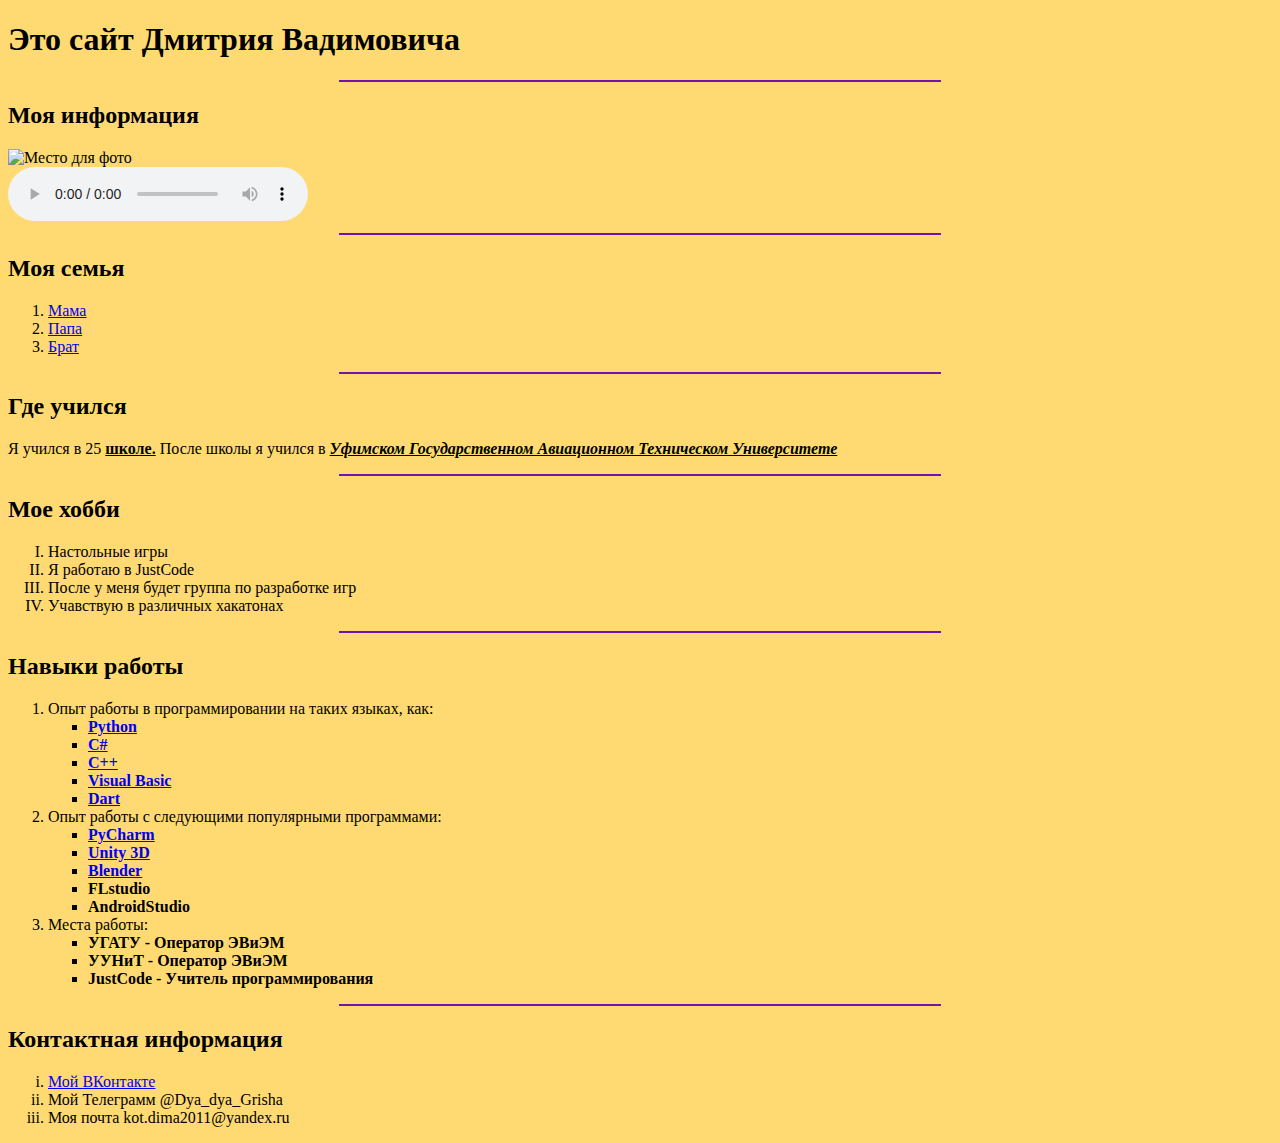
==== index.html @ 8e04cd7d "fixed index" ====
<!DOCTYPE html>
<html>
    <head>
        <meta charset="UTF-8">
        <title>
            Страница о себе
        </title>
    </head>
    <body bgcolor="FFDA73">
        <h1>
            Это сайт Дмитрия Вадимовича
        </h1>
        <hr align="center" color="7312AE" width="600">
        <h2>
            Моя информация
        </h2>

        <img src="Image\Свет.png" alt="Место для фото" width="500"><br>
        <audio controls>
            <source src="Audio\1.mp3">
        </audio>
        <hr align="center" color="7312AE" width="600">
        <h2>
            Моя семья
        </h2>
        <ol>
            <li><a href="Mother.html" target="_blank">Мама</a></li>
            <li><a href="Father.html" target="_blank">Папа</a></li>
            <li><a href="Brother.html" target="_blank">Брат</a></li>
        </ol>
        <hr align="center" color="7312AE" width="600">
        <h2>
            Где учился
        </h2>
        <p>
            Я учился в 25
            <strong><u>школе.</u></strong>
            После школы я учился в
            <u><em><strong>Уфимском Государственном Авиационном Техническом Университете</strong></em></u>
        </p>
        <hr align="center" color="7312AE" width="600">
        <h2>
            Мое хобби
        </h2>
        <ol type="I">
            <li>Настольные игры</li>
            <li>Я работаю в JustCode</li>
            <li>После у меня будет группа по разработке игр</li>
            <li>Учавствую в различных хакатонах</li>
        </ol>
        <hr align="center" color="7312AE" width="600">
        <h2>
            Навыки работы
        </h2>
        <ol>
            <li>
                Опыт работы в программировании на таких языках, как:
                <ul type="square">
                    <li>
                        <strong><a href="https://www.python.org">Python</a></strong>
                    </li>
                    <li>
                        <strong><a href="https://ru.wikipedia.org/wiki/C_Sharp" target="_blank">C#</a></strong>
                    </li>
                    <li>
                        <strong><a href="https://ru.wikipedia.org/wiki/C%2B%2B" target="_blank">C++</a></strong>
                    </li>
                    <li>
                        <strong><a href="https://ru.wikipedia.org/wiki/Visual_Basic" target="_blank">Visual
                            Basic</a></strong>
                    </li>
                    <li>
                        <strong><a href="https://dart.dev" target="_blank">Dart</a> </strong>
                    </li>
                </ul>
            </li>
            <li>Опыт работы с следующими популярными программами:
                <ul type="square">
                    <li>
                        <strong><a href="https://www.jetbrains.com/ru-ru/pycharm/" target="_blank">PyCharm</a></strong>
                    </li>
                    <li>
                        <strong><a href="https://unity.com/ru" target="_blank">Unity 3D</a></strong>
                    </li>
                    <li>
                        <strong><a href="https://www.blender.org" target="_blank">Blender</a></strong>
                    </li>
                    <li>
                        <strong>FLstudio</strong>
                    </li>
                    <li>
                        <strong>AndroidStudio</strong>
                    </li>
                </ul>
            </li>
            <li>Места работы:
                <ul type="square">
                    <li>
                        <strong>УГАТУ - Оператор ЭВиЭМ</strong>
                    </li>
                    <li>
                        <strong>УУНиТ - Оператор ЭВиЭМ</strong>
                    </li>
                    <li>
                        <strong>JustCode - Учитель программирования</strong>
                    </li>
                </ul>
            </li>
        </ol>
        <hr align="center" color="7312AE" width="600">
        <h2>
            Контактная информация
        </h2>
        <ol type="i">
            <li><a href="https://vk.com/netrozmouadress" target="_blank">Мой ВКонтакте </a></li>
            <li>Мой Телеграмм @Dya_dya_Grisha</li>
            <li>Моя почта kot.dima2011@yandex.ru</li>
        </ol>
    </body>
</html>
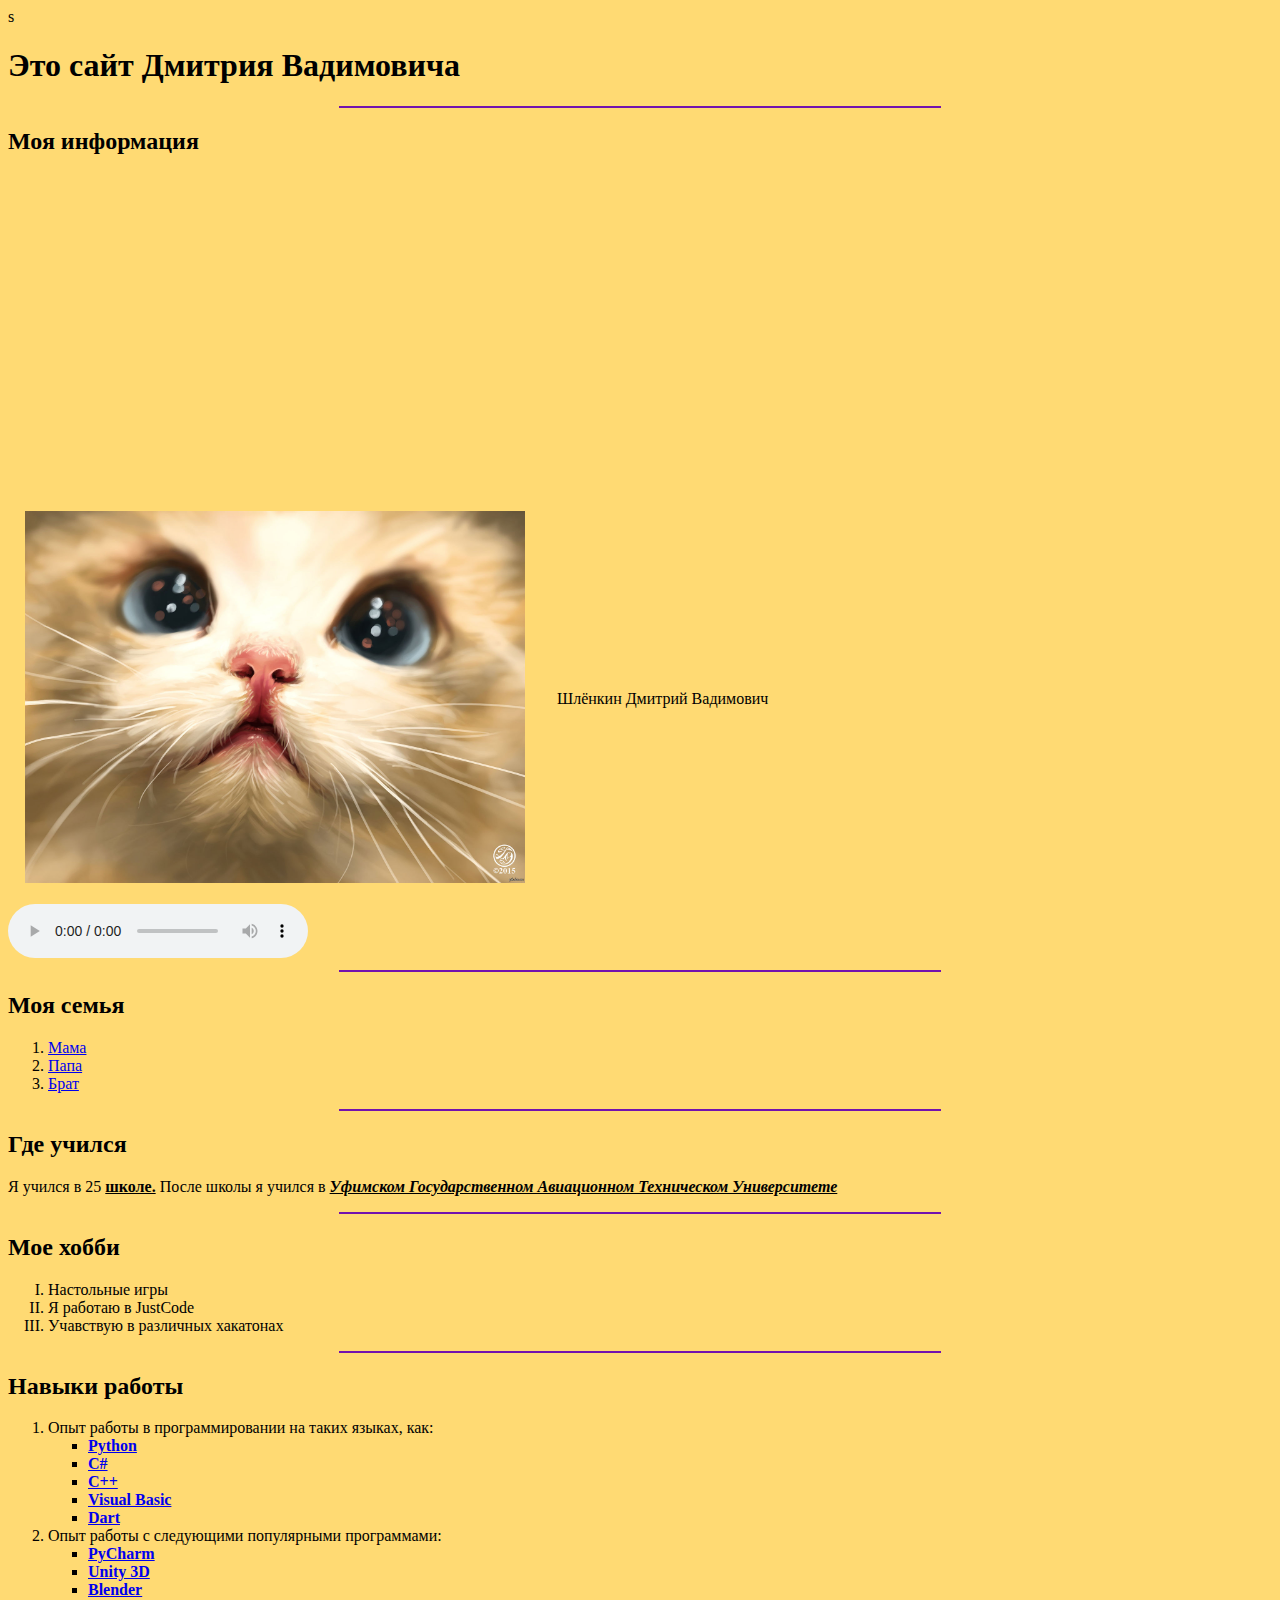
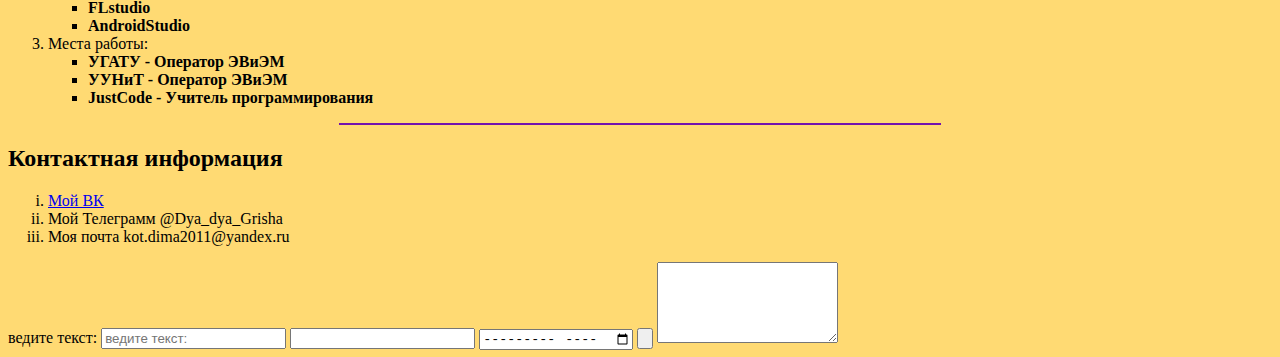
==== commit e429cf62: "Create index.html" ====
--- a/index.html
+++ b/index.html
@@ -1,120 +1,142 @@
 <!DOCTYPE html>
 <html>
-    <head>
-        <meta charset="UTF-8">
-        <title>
-            Страница о себе
-        </title>
-    </head>
-    <body bgcolor="FFDA73">
-        <h1>
-            Это сайт Дмитрия Вадимовича
-        </h1>
-        <hr align="center" color="7312AE" width="600">
-        <h2>
-            Моя информация
-        </h2>
+<head>
+    <meta charset="UTF-8">
+    <title>
+        Страница о себе
+    </title>
+</head>s
+<body bgcolor="FFDA73">
+<h1>
+    Это сайт Дмитрия Вадимовича
+</h1>
+<hr align="center" color="7312AE" width="600">
 
-        <img src="Image\Свет.png" alt="Место для фото" width="500"><br>
-        <audio controls>
-            <source src="Audio\1.mp3">
-        </audio>
-        <hr align="center" color="7312AE" width="600">
-        <h2>
-            Моя семья
-        </h2>
-        <ol>
-            <li><a href="Mother.html" target="_blank">Мама</a></li>
-            <li><a href="Father.html" target="_blank">Папа</a></li>
-            <li><a href="Brother.html" target="_blank">Брат</a></li>
-        </ol>
-        <hr align="center" color="7312AE" width="600">
-        <h2>
-            Где учился
-        </h2>
-        <p>
-            Я учился в 25
-            <strong><u>школе.</u></strong>
-            После школы я учился в
-            <u><em><strong>Уфимском Государственном Авиационном Техническом Университете</strong></em></u>
-        </p>
-        <hr align="center" color="7312AE" width="600">
-        <h2>
-            Мое хобби
-        </h2>
-        <ol type="I">
-            <li>Настольные игры</li>
-            <li>Я работаю в JustCode</li>
-            <li>После у меня будет группа по разработке игр</li>
-            <li>Учавствую в различных хакатонах</li>
-        </ol>
-        <hr align="center" color="7312AE" width="600">
-        <h2>
-            Навыки работы
-        </h2>
-        <ol>
+<h2>
+    Моя информация
+</h2>
+<iframe width="560" height="315" src="https://www.youtube.com/embed/Z_H6drNgBYg" title="YouTube video player"
+        frameborder="0" allow="accelerometer; autoplay; clipboard-write; encrypted-media; gyroscope; picture-in-picture"
+        allowfullscreen></iframe>
+
+<table border="0" cellpadding="15">
+    <tr>
+        <td><img src="Image\Котик.jpeg" alt="Место для фото" width="500"><br></td>
+        <td><p>Шлёнкин Дмитрий Вадимович</p></td>
+        <td></td>
+    </tr>
+</table>
+<audio controls>
+    <source src="Audio\1.mp3">
+</audio>
+<hr align="center" color="7312AE" width="600">
+<h2>
+    Моя семья
+</h2>
+<ol>
+    <li><a href="Mother.html" target="_blank">Мама</a></li>
+    <li><a href="Father.html" target="_blank">Папа</a></li>
+    <li><a href="Brother.html" target="_blank">Брат</a></li>
+</ol>
+<hr align="center" color="7312AE" width="600">
+<h2>
+    Где учился
+</h2>
+<p>
+    Я учился в 25
+    <strong>
+        <u>школе.</u>
+    </strong>
+    После школы я учился в
+    <u>
+        <em>
+            <strong>Уфимском Государственном Авиационном Техническом Университете</strong>
+        </em>
+    </u>
+</p>
+<hr align="center" color="7312AE" width="600">
+<h2>
+    Мое хобби
+</h2>
+<ol type="I">
+    <li>Настольные игры</li>
+    <li>Я работаю в JustCode</li>
+    <li>Учавствую в различных хакатонах</li>
+</ol>
+<hr align="center" color="7312AE" width="600">
+<h2>
+    Навыки работы
+</h2>
+<ol>
+    <li>
+        Опыт работы в программировании на таких языках, как:
+        <ul type="square">
             <li>
-                Опыт работы в программировании на таких языках, как:
-                <ul type="square">
-                    <li>
-                        <strong><a href="https://www.python.org">Python</a></strong>
-                    </li>
-                    <li>
-                        <strong><a href="https://ru.wikipedia.org/wiki/C_Sharp" target="_blank">C#</a></strong>
-                    </li>
-                    <li>
-                        <strong><a href="https://ru.wikipedia.org/wiki/C%2B%2B" target="_blank">C++</a></strong>
-                    </li>
-                    <li>
-                        <strong><a href="https://ru.wikipedia.org/wiki/Visual_Basic" target="_blank">Visual
-                            Basic</a></strong>
-                    </li>
-                    <li>
-                        <strong><a href="https://dart.dev" target="_blank">Dart</a> </strong>
-                    </li>
-                </ul>
+                <strong><a href="https://www.python.org" target="_blank">Python</a></strong>
             </li>
-            <li>Опыт работы с следующими популярными программами:
-                <ul type="square">
-                    <li>
-                        <strong><a href="https://www.jetbrains.com/ru-ru/pycharm/" target="_blank">PyCharm</a></strong>
-                    </li>
-                    <li>
-                        <strong><a href="https://unity.com/ru" target="_blank">Unity 3D</a></strong>
-                    </li>
-                    <li>
-                        <strong><a href="https://www.blender.org" target="_blank">Blender</a></strong>
-                    </li>
-                    <li>
-                        <strong>FLstudio</strong>
-                    </li>
-                    <li>
-                        <strong>AndroidStudio</strong>
-                    </li>
-                </ul>
+            <li>
+                <strong><a href="https://ru.wikipedia.org/wiki/C_Sharp" target="_blank">C#</a></strong>
             </li>
-            <li>Места работы:
-                <ul type="square">
-                    <li>
-                        <strong>УГАТУ - Оператор ЭВиЭМ</strong>
-                    </li>
-                    <li>
-                        <strong>УУНиТ - Оператор ЭВиЭМ</strong>
-                    </li>
-                    <li>
-                        <strong>JustCode - Учитель программирования</strong>
-                    </li>
-                </ul>
+            <li>
+                <strong><a href="https://ru.wikipedia.org/wiki/C%2B%2B" target="_blank">C++</a></strong>
             </li>
-        </ol>
-        <hr align="center" color="7312AE" width="600">
-        <h2>
-            Контактная информация
-        </h2>
-        <ol type="i">
-            <li><a href="https://vk.com/netrozmouadress" target="_blank">Мой ВКонтакте </a></li>
-            <li>Мой Телеграмм @Dya_dya_Grisha</li>
-            <li>Моя почта kot.dima2011@yandex.ru</li>
-        </ol>
-    </body>
+            <li>
+                <strong><a href="https://ru.wikipedia.org/wiki/Visual_Basic" target="_blank">Visual Basic</a></strong>
+            </li>
+            <li>
+                <strong><a href="https://dart.dev" target="_blank">Dart</a> </strong>
+            </li>
+        </ul>
+    </li>
+    <li>Опыт работы с следующими популярными программами:
+        <ul type="square">
+            <li>
+                <strong><a href="https://www.jetbrains.com/ru-ru/pycharm/" target="_blank">PyCharm</a></strong>
+            </li>
+            <li>
+                <strong><a href="https://unity.com/ru" target="_blank">Unity 3D</a></strong>
+            </li>
+            <li>
+                <strong><a href="https://www.blender.org" target="_blank">Blender</a></strong>
+            </li>
+            <li>
+                <strong>FLstudio</strong>
+            </li>
+            <li>
+                <strong>AndroidStudio</strong>
+            </li>
+        </ul>
+    </li>
+    <li>Места работы:
+        <ul type="square">
+            <li>
+                <strong>УГАТУ - Оператор ЭВиЭМ</strong>
+            </li>
+            <li>
+                <strong>УУНиТ - Оператор ЭВиЭМ</strong>
+            </li>
+            <li>
+                <strong>JustCode - Учитель программирования</strong>
+            </li>
+        </ul>
+    </li>
+</ol>
+<hr align="center" color="7312AE" width="600">
+<h2>
+    Контактная информация
+</h2>
+<ol type="i">
+    <li><a href="https://vk.com/netrozmouadress" target="_blank">Мой ВК</a></li>
+    <li>Мой Телеграмм @Dya_dya_Grisha</li>
+    <li>Моя почта kot.dima2011@yandex.ru</li>
+</ol>
+<form>
+    <label for="1">ведите текст:</label>
+    <input type="text" placeholder="ведите текст:" id="1">
+    <input type="email">
+    <input type="month">
+    <input type="button">
+    <textarea rows="5"></textarea>
+</form>
+</body>
 </html>
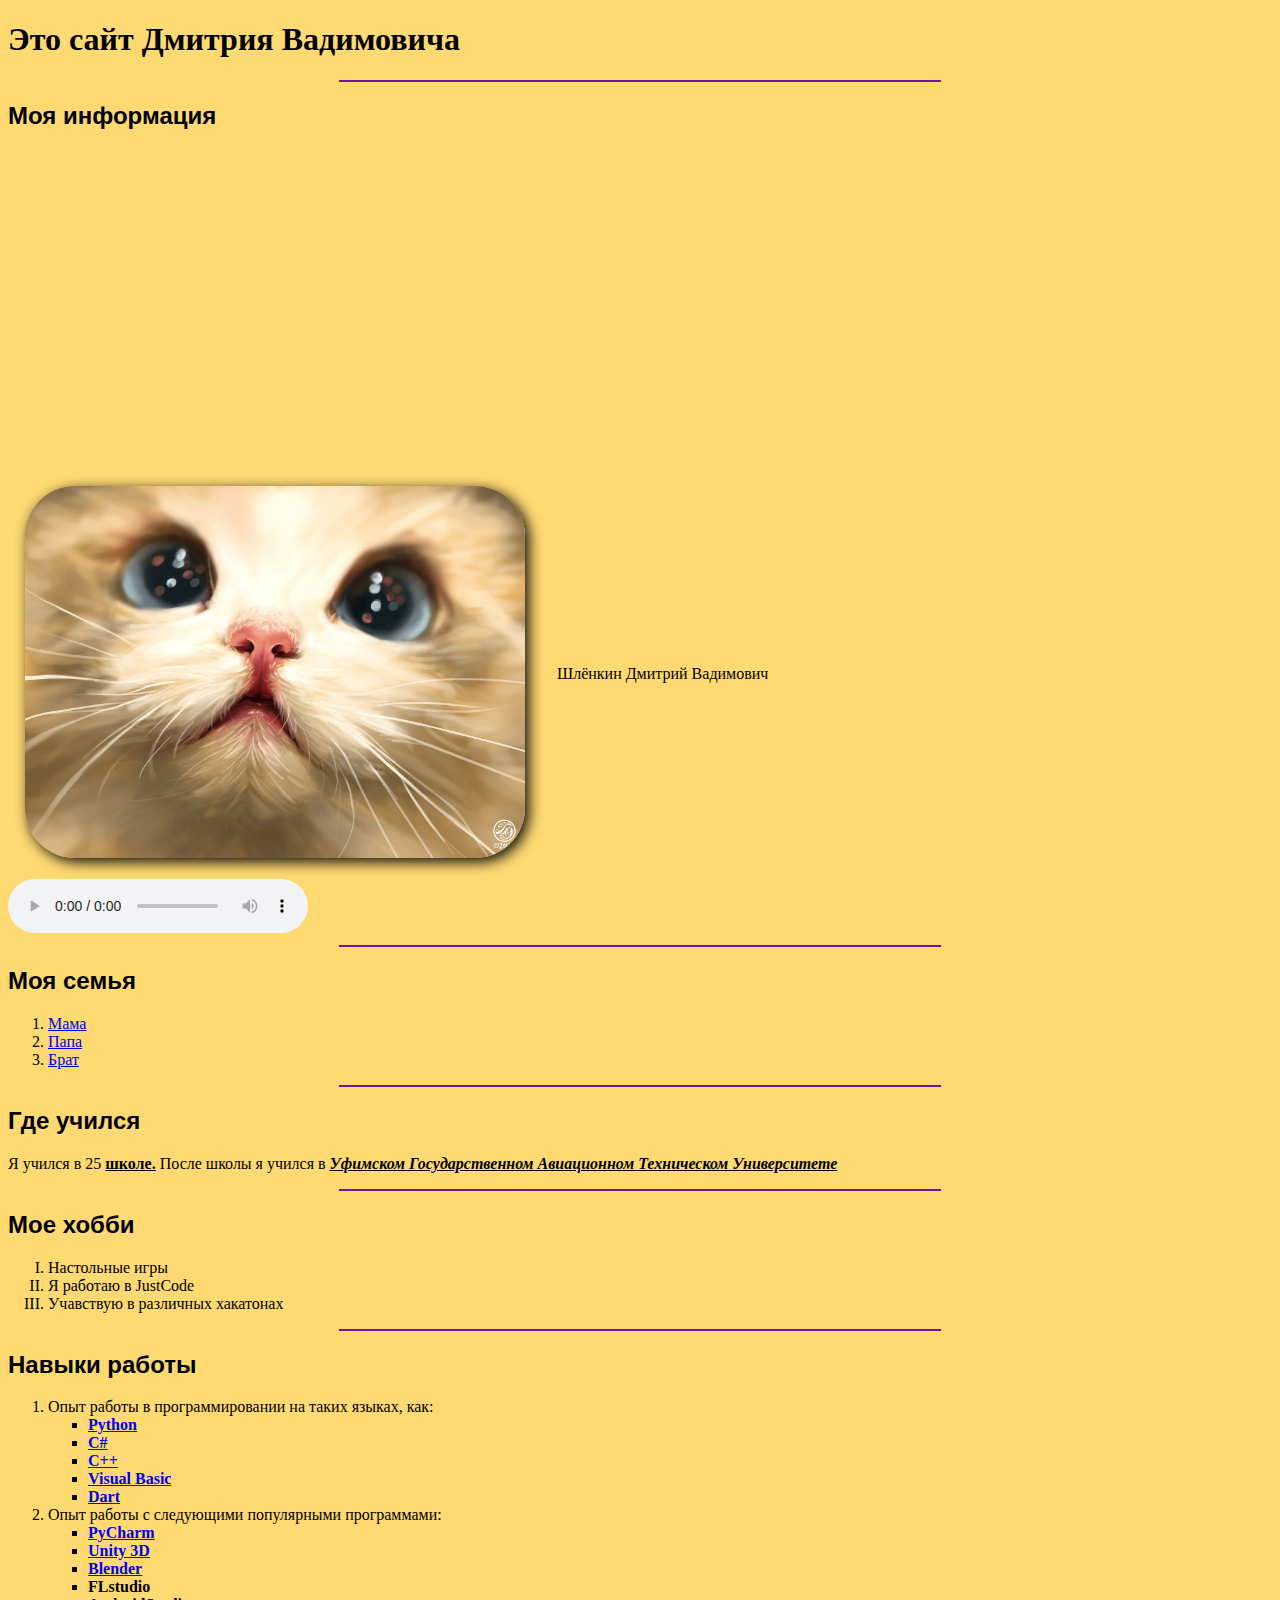
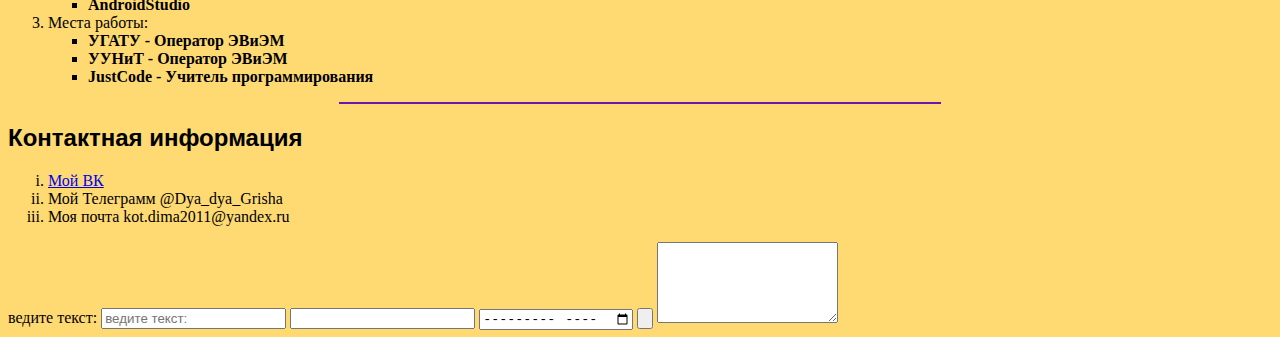
==== commit f9f6ad0c: "styles CSS" ====
--- a/index.html
+++ b/index.html
@@ -1,142 +1,146 @@
 <!DOCTYPE html>
 <html>
-<head>
-    <meta charset="UTF-8">
-    <title>
-        Страница о себе
-    </title>
-</head>s
-<body bgcolor="FFDA73">
-<h1>
-    Это сайт Дмитрия Вадимовича
-</h1>
-<hr align="center" color="7312AE" width="600">
+    <head>
+        <meta charset="UTF-8">
+        <title>
+            Страница о себе
+        </title>
+        <link href="style.css" rel="stylesheet">
+    </head>
 
-<h2>
-    Моя информация
-</h2>
-<iframe width="560" height="315" src="https://www.youtube.com/embed/Z_H6drNgBYg" title="YouTube video player"
-        frameborder="0" allow="accelerometer; autoplay; clipboard-write; encrypted-media; gyroscope; picture-in-picture"
-        allowfullscreen></iframe>
+    <body>
+        <h1>
+            Это сайт Дмитрия Вадимовича
+        </h1>
+        <hr align="center" color="7312AE" width="600">
 
-<table border="0" cellpadding="15">
-    <tr>
-        <td><img src="Image\Котик.jpeg" alt="Место для фото" width="500"><br></td>
-        <td><p>Шлёнкин Дмитрий Вадимович</p></td>
-        <td></td>
-    </tr>
-</table>
-<audio controls>
-    <source src="Audio\1.mp3">
-</audio>
-<hr align="center" color="7312AE" width="600">
-<h2>
-    Моя семья
-</h2>
-<ol>
-    <li><a href="Mother.html" target="_blank">Мама</a></li>
-    <li><a href="Father.html" target="_blank">Папа</a></li>
-    <li><a href="Brother.html" target="_blank">Брат</a></li>
-</ol>
-<hr align="center" color="7312AE" width="600">
-<h2>
-    Где учился
-</h2>
-<p>
-    Я учился в 25
-    <strong>
-        <u>школе.</u>
-    </strong>
-    После школы я учился в
-    <u>
-        <em>
-            <strong>Уфимском Государственном Авиационном Техническом Университете</strong>
-        </em>
-    </u>
-</p>
-<hr align="center" color="7312AE" width="600">
-<h2>
-    Мое хобби
-</h2>
-<ol type="I">
-    <li>Настольные игры</li>
-    <li>Я работаю в JustCode</li>
-    <li>Учавствую в различных хакатонах</li>
-</ol>
-<hr align="center" color="7312AE" width="600">
-<h2>
-    Навыки работы
-</h2>
-<ol>
-    <li>
-        Опыт работы в программировании на таких языках, как:
-        <ul type="square">
+        <h2>
+            Моя информация
+        </h2>
+        <iframe width="560" height="315" src="https://www.youtube.com/embed/Z_H6drNgBYg" title="YouTube video player"
+                frameborder="0"
+                allow="accelerometer; autoplay; clipboard-write; encrypted-media; gyroscope; picture-in-picture"
+                allowfullscreen></iframe>
+
+        <table border="0" cellpadding="15">
+            <tr>
+                <td><img src="Image\Котик.jpeg" alt="Место для фото" class="avatar"><br></td>
+                <td><p>Шлёнкин Дмитрий Вадимович</p></td>
+                <td></td>
+            </tr>
+        </table>
+        <audio controls>
+            <source src="Audio\1.mp3">
+        </audio>
+        <hr align="center" color="7312AE" width="600">
+        <h2>
+            Моя семья
+        </h2>
+        <ol>
+            <li><a href="Mother.html" target="_blank">Мама</a></li>
+            <li><a href="Father.html" target="_blank">Папа</a></li>
+            <li><a href="Brother.html" target="_blank">Брат</a></li>
+        </ol>
+        <hr align="center" color="7312AE" width="600">
+        <h2>
+            Где учился
+        </h2>
+        <p>
+            Я учился в 25
+            <strong>
+                <u>школе.</u>
+            </strong>
+            После школы я учился в
+            <u>
+                <em>
+                    <strong>Уфимском Государственном Авиационном Техническом Университете</strong>
+                </em>
+            </u>
+        </p>
+        <hr align="center" color="7312AE" width="600">
+        <h2>
+            Мое хобби
+        </h2>
+        <ol type="I">
+            <li>Настольные игры</li>
+            <li>Я работаю в JustCode</li>
+            <li>Учавствую в различных хакатонах</li>
+        </ol>
+        <hr align="center" color="7312AE" width="600">
+        <h2>
+            Навыки работы
+        </h2>
+        <ol>
             <li>
-                <strong><a href="https://www.python.org" target="_blank">Python</a></strong>
+                Опыт работы в программировании на таких языках, как:
+                <ul type="square">
+                    <li>
+                        <strong><a href="https://www.python.org" target="_blank">Python</a></strong>
+                    </li>
+                    <li>
+                        <strong><a href="https://ru.wikipedia.org/wiki/C_Sharp" target="_blank">C#</a></strong>
+                    </li>
+                    <li>
+                        <strong><a href="https://ru.wikipedia.org/wiki/C%2B%2B" target="_blank">C++</a></strong>
+                    </li>
+                    <li>
+                        <strong><a href="https://ru.wikipedia.org/wiki/Visual_Basic" target="_blank">Visual
+                            Basic</a></strong>
+                    </li>
+                    <li>
+                        <strong><a href="https://dart.dev" target="_blank">Dart</a> </strong>
+                    </li>
+                </ul>
             </li>
-            <li>
-                <strong><a href="https://ru.wikipedia.org/wiki/C_Sharp" target="_blank">C#</a></strong>
+            <li>Опыт работы с следующими популярными программами:
+                <ul type="square">
+                    <li>
+                        <strong><a href="https://www.jetbrains.com/ru-ru/pycharm/" target="_blank">PyCharm</a></strong>
+                    </li>
+                    <li>
+                        <strong><a href="https://unity.com/ru" target="_blank">Unity 3D</a></strong>
+                    </li>
+                    <li>
+                        <strong><a href="https://www.blender.org" target="_blank">Blender</a></strong>
+                    </li>
+                    <li>
+                        <strong>FLstudio</strong>
+                    </li>
+                    <li>
+                        <strong>AndroidStudio</strong>
+                    </li>
+                </ul>
             </li>
-            <li>
-                <strong><a href="https://ru.wikipedia.org/wiki/C%2B%2B" target="_blank">C++</a></strong>
+            <li>Места работы:
+                <ul type="square">
+                    <li>
+                        <strong>УГАТУ - Оператор ЭВиЭМ</strong>
+                    </li>
+                    <li>
+                        <strong>УУНиТ - Оператор ЭВиЭМ</strong>
+                    </li>
+                    <li>
+                        <strong>JustCode - Учитель программирования</strong>
+                    </li>
+                </ul>
             </li>
-            <li>
-                <strong><a href="https://ru.wikipedia.org/wiki/Visual_Basic" target="_blank">Visual Basic</a></strong>
-            </li>
-            <li>
-                <strong><a href="https://dart.dev" target="_blank">Dart</a> </strong>
-            </li>
-        </ul>
-    </li>
-    <li>Опыт работы с следующими популярными программами:
-        <ul type="square">
-            <li>
-                <strong><a href="https://www.jetbrains.com/ru-ru/pycharm/" target="_blank">PyCharm</a></strong>
-            </li>
-            <li>
-                <strong><a href="https://unity.com/ru" target="_blank">Unity 3D</a></strong>
-            </li>
-            <li>
-                <strong><a href="https://www.blender.org" target="_blank">Blender</a></strong>
-            </li>
-            <li>
-                <strong>FLstudio</strong>
-            </li>
-            <li>
-                <strong>AndroidStudio</strong>
-            </li>
-        </ul>
-    </li>
-    <li>Места работы:
-        <ul type="square">
-            <li>
-                <strong>УГАТУ - Оператор ЭВиЭМ</strong>
-            </li>
-            <li>
-                <strong>УУНиТ - Оператор ЭВиЭМ</strong>
-            </li>
-            <li>
-                <strong>JustCode - Учитель программирования</strong>
-            </li>
-        </ul>
-    </li>
-</ol>
-<hr align="center" color="7312AE" width="600">
-<h2>
-    Контактная информация
-</h2>
-<ol type="i">
-    <li><a href="https://vk.com/netrozmouadress" target="_blank">Мой ВК</a></li>
-    <li>Мой Телеграмм @Dya_dya_Grisha</li>
-    <li>Моя почта kot.dima2011@yandex.ru</li>
-</ol>
-<form>
-    <label for="1">ведите текст:</label>
-    <input type="text" placeholder="ведите текст:" id="1">
-    <input type="email">
-    <input type="month">
-    <input type="button">
-    <textarea rows="5"></textarea>
-</form>
-</body>
+        </ol>
+        <hr align="center" color="7312AE" width="600">
+        <h2>
+            Контактная информация
+        </h2>
+        <ol type="i">
+            <li><a href="https://vk.com/netrozmouadress" target="_blank">Мой ВК</a></li>
+            <li>Мой Телеграмм @Dya_dya_Grisha</li>
+            <li>Моя почта kot.dima2011@yandex.ru</li>
+        </ol>
+        <form>
+            <label for="1">ведите текст:</label>
+            <input type="text" placeholder="ведите текст:" id="1">
+            <input type="email">
+            <input type="month">
+            <input type="button">
+            <textarea rows="5"></textarea>
+        </form>
+    </body>
 </html>
--- a/style.css
+++ b/style.css
@@ -0,0 +1,16 @@
+body{
+    background-color: #FFDA73;
+    font-size: 16px;
+
+    
+}
+
+h2{
+    font-family:Impact, Haettenschweiler, 'Arial Narrow Bold', sans-serif;
+}
+
+.avatar{
+    width: 500px;
+    border-radius: 50px;
+    box-shadow: 4px 4px 14px rgba(10, 10, 10, 25);
+}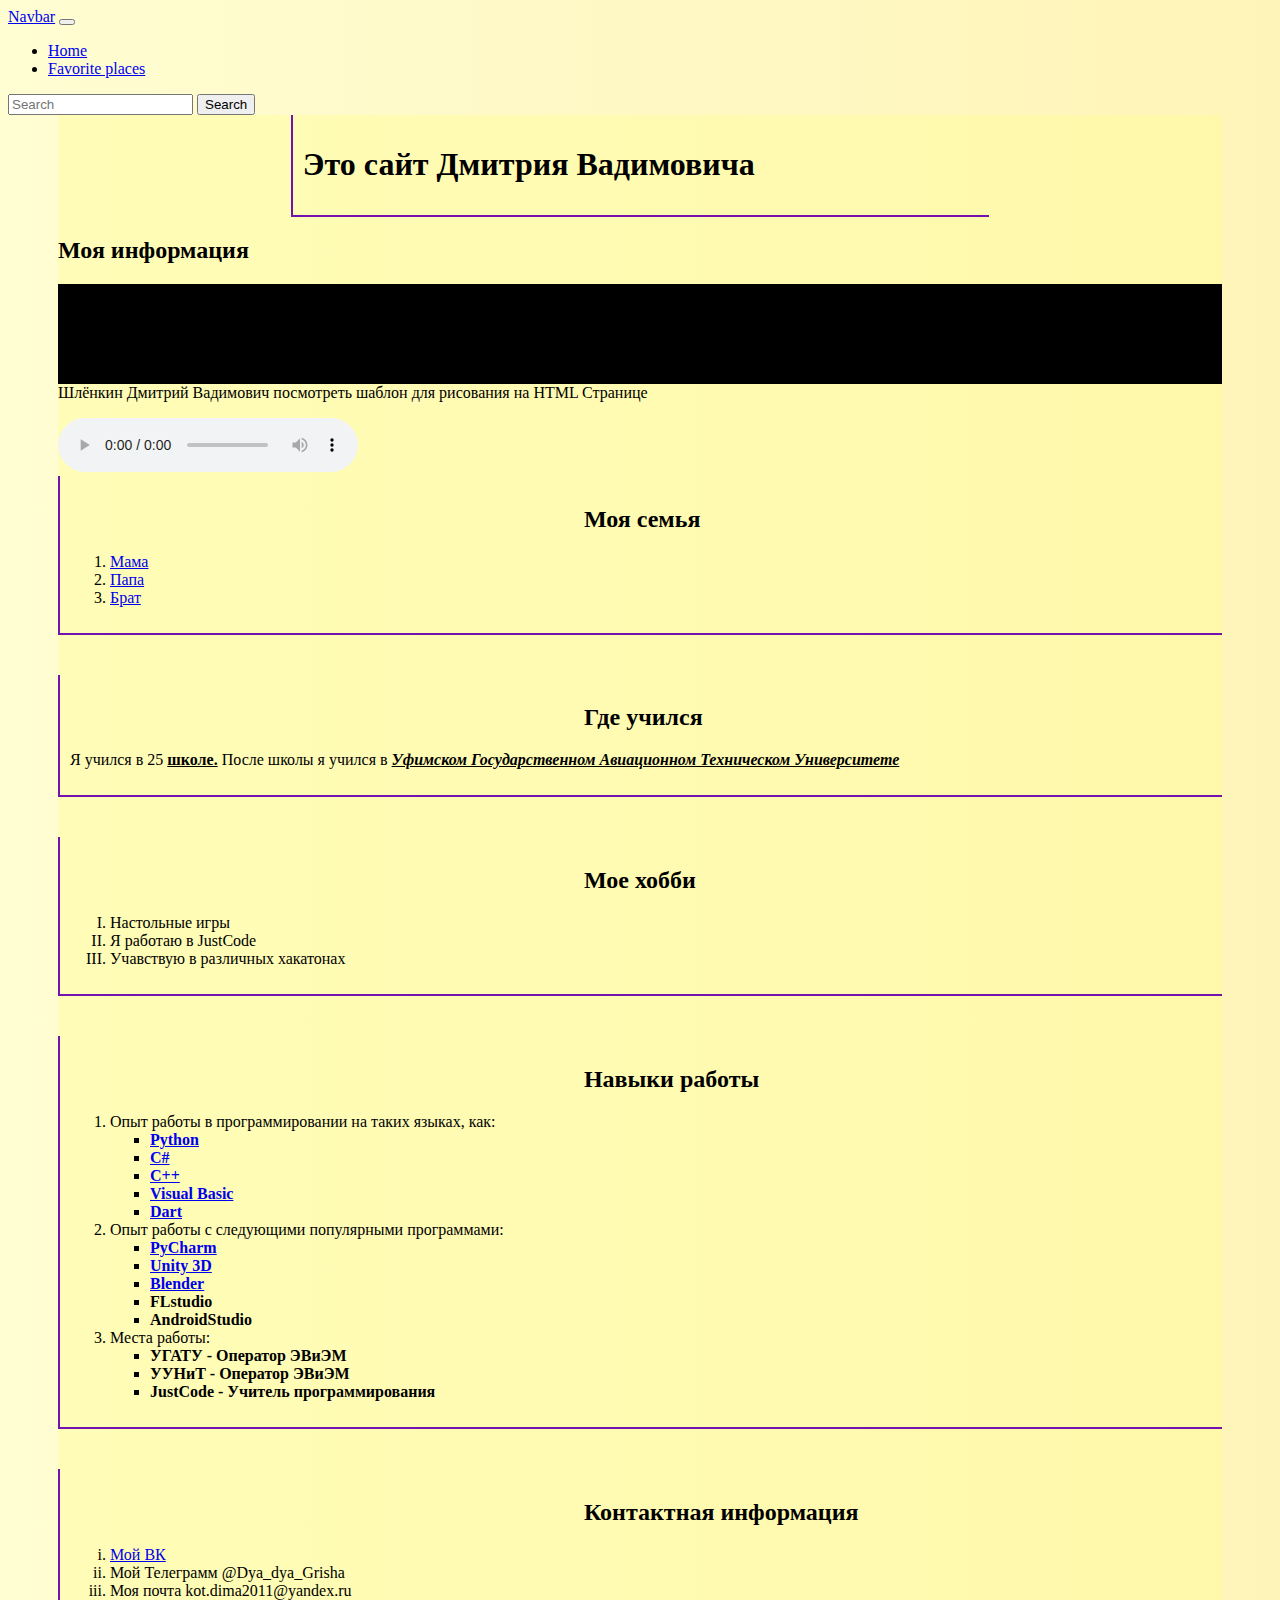
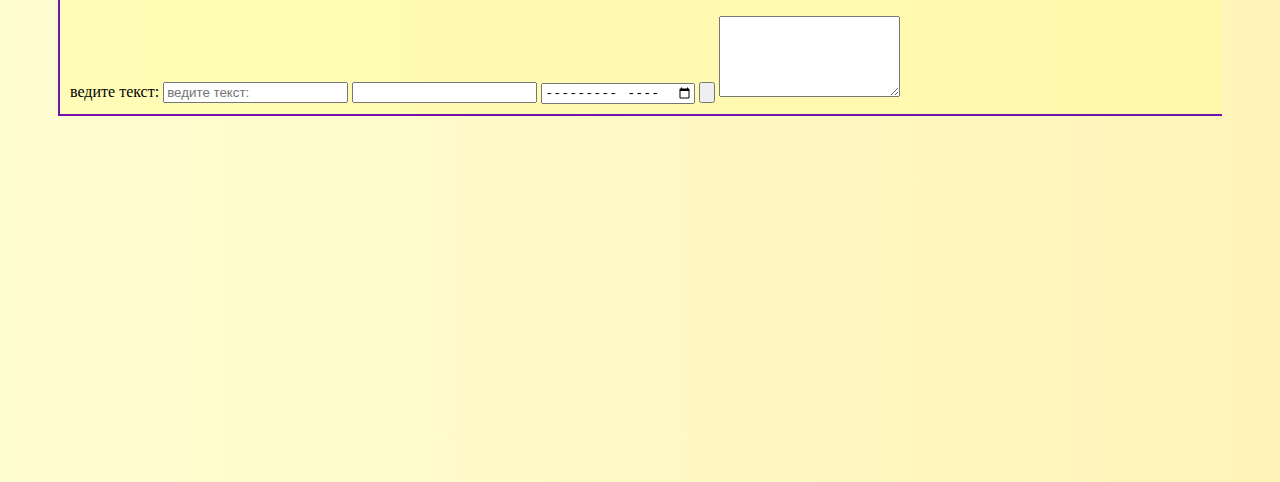
==== commit 5dfdf58d: "2" ====
--- a/index.html
+++ b/index.html
@@ -1,146 +1,240 @@
 <!DOCTYPE html>
 <html>
-    <head>
-        <meta charset="UTF-8">
-        <title>
-            Страница о себе
-        </title>
-        <link href="style.css" rel="stylesheet">
-    </head>
-
-    <body>
-        <h1>
-            Это сайт Дмитрия Вадимовича
-        </h1>
-        <hr align="center" color="7312AE" width="600">
-
-        <h2>
-            Моя информация
-        </h2>
-        <iframe width="560" height="315" src="https://www.youtube.com/embed/Z_H6drNgBYg" title="YouTube video player"
-                frameborder="0"
-                allow="accelerometer; autoplay; clipboard-write; encrypted-media; gyroscope; picture-in-picture"
-                allowfullscreen></iframe>
-
-        <table border="0" cellpadding="15">
-            <tr>
-                <td><img src="Image\Котик.jpeg" alt="Место для фото" class="avatar"><br></td>
-                <td><p>Шлёнкин Дмитрий Вадимович</p></td>
-                <td></td>
-            </tr>
-        </table>
-        <audio controls>
-            <source src="Audio\1.mp3">
-        </audio>
-        <hr align="center" color="7312AE" width="600">
-        <h2>
-            Моя семья
-        </h2>
+  <head>
+    <meta charset="UTF-8" />
+    <title>Страница о себе</title>
+    <link href="style.css" rel="stylesheet" />
+    <link
+      href="https://cdn.jsdelivr.net/npm/bootstrap@5.3.0-alpha1/dist/css/bootstrap.min.css"
+      rel="stylesheet"
+      integrity="sha384-GLhlTQ8iRABdZLl6O3oVMWSktQOp6b7In1Zl3/Jr59b6EGGoI1aFkw7cmDA6j6gD"
+      crossorigin="anonymous"
+    />
+    <script
+      src="https://cdn.jsdelivr.net/npm/bootstrap@5.3.0-alpha1/dist/js/bootstrap.bundle.min.js"
+      integrity="sha384-w76AqPfDkMBDXo30jS1Sgez6pr3x5MlQ1ZAGC+nuZB+EYdgRZgiwxhTBTkF7CXvN"
+      crossorigin="anonymous"
+    ></script>
+  </head>
+
+  <body>
+    <nav class="navbar navbar-expand-lg bg-body-tertiary">
+      <div class="container-fluid">
+        <a class="navbar-brand" href="/">Navbar</a>
+        <button
+          class="navbar-toggler"
+          type="button"
+          data-bs-toggle="collapse"
+          data-bs-target="#navbarSupportedContent"
+          aria-controls="navbarSupportedContent"
+          aria-expanded="false"
+          aria-label="Toggle navigation"
+        >
+          <span class="navbar-toggler-icon"></span>
+        </button>
+        <div class="collapse navbar-collapse" id="navbarSupportedContent">
+          <ul class="navbar-nav me-auto mb-2 mb-lg-0">
+            <li class="nav-item">
+              <a class="nav-link active" aria-current="page" href="/">Home</a>
+            </li>
+            <li class="nav-item">
+              <a class="nav-link" href="#">Favorite places</a>
+            </li>
+          </ul>
+          <form class="d-flex" role="search">
+            <input
+              class="form-control me-2"
+              type="search"
+              placeholder="Search"
+              aria-label="Search"
+            />
+            <button class="btn btn-outline-success" type="submit">
+              Search
+            </button>
+          </form>
+        </div>
+      </div>
+    </nav>
+    <div class="container">
+      <div class="angle_header">
+        <h1>Это сайт Дмитрия Вадимовича</h1>
+      </div>
+      <h2>Моя информация</h2>
+      <div class="list">
+        <div></div>
+        <div></div>
+        <div></div>
+        <div></div>
+      </div>
+      <p>
+        Шлёнкин Дмитрий Вадимович посмотреть шаблон для рисования на HTML
+        Странице
+      </p>
+
+      <audio controls>
+        <source src="Audio\1.mp3" />
+      </audio>
+
+      <div class="angle">
+        <h2>Моя семья</h2>
         <ol>
-            <li><a href="Mother.html" target="_blank">Мама</a></li>
-            <li><a href="Father.html" target="_blank">Папа</a></li>
-            <li><a href="Brother.html" target="_blank">Брат</a></li>
-        </ol>
-        <hr align="center" color="7312AE" width="600">
-        <h2>
-            Где учился
-        </h2>
+          <li><a href="Mother.html" target="_blank">Мама</a></li>
+          <li><a href="Father.html" target="_blank">Папа</a></li>
+          <li><a href="Brother.html" target="_blank">Брат</a></li>
+        </ol>
+      </div>
+
+      <div class="angle">
+        <h2>Где учился</h2>
         <p>
-            Я учился в 25
-            <strong>
-                <u>школе.</u>
-            </strong>
-            После школы я учился в
-            <u>
-                <em>
-                    <strong>Уфимском Государственном Авиационном Техническом Университете</strong>
-                </em>
-            </u>
+          Я учился в 25
+          <strong>
+            <u>школе.</u>
+          </strong>
+          После школы я учился в
+          <u>
+            <em>
+              <strong
+                >Уфимском Государственном Авиационном Техническом
+                Университете</strong
+              >
+            </em>
+          </u>
         </p>
-        <hr align="center" color="7312AE" width="600">
-        <h2>
-            Мое хобби
-        </h2>
+      </div>
+      <div class="angle">
+        <h2>Мое хобби</h2>
         <ol type="I">
-            <li>Настольные игры</li>
-            <li>Я работаю в JustCode</li>
-            <li>Учавствую в различных хакатонах</li>
-        </ol>
-        <hr align="center" color="7312AE" width="600">
-        <h2>
-            Навыки работы
-        </h2>
+          <li>Настольные игры</li>
+          <li>Я работаю в JustCode</li>
+          <li>Учавствую в различных хакатонах</li>
+        </ol>
+      </div>
+
+      <div class="angle">
+        <h2>Навыки работы</h2>
         <ol>
-            <li>
-                Опыт работы в программировании на таких языках, как:
-                <ul type="square">
-                    <li>
-                        <strong><a href="https://www.python.org" target="_blank">Python</a></strong>
-                    </li>
-                    <li>
-                        <strong><a href="https://ru.wikipedia.org/wiki/C_Sharp" target="_blank">C#</a></strong>
-                    </li>
-                    <li>
-                        <strong><a href="https://ru.wikipedia.org/wiki/C%2B%2B" target="_blank">C++</a></strong>
-                    </li>
-                    <li>
-                        <strong><a href="https://ru.wikipedia.org/wiki/Visual_Basic" target="_blank">Visual
-                            Basic</a></strong>
-                    </li>
-                    <li>
-                        <strong><a href="https://dart.dev" target="_blank">Dart</a> </strong>
-                    </li>
-                </ul>
-            </li>
-            <li>Опыт работы с следующими популярными программами:
-                <ul type="square">
-                    <li>
-                        <strong><a href="https://www.jetbrains.com/ru-ru/pycharm/" target="_blank">PyCharm</a></strong>
-                    </li>
-                    <li>
-                        <strong><a href="https://unity.com/ru" target="_blank">Unity 3D</a></strong>
-                    </li>
-                    <li>
-                        <strong><a href="https://www.blender.org" target="_blank">Blender</a></strong>
-                    </li>
-                    <li>
-                        <strong>FLstudio</strong>
-                    </li>
-                    <li>
-                        <strong>AndroidStudio</strong>
-                    </li>
-                </ul>
-            </li>
-            <li>Места работы:
-                <ul type="square">
-                    <li>
-                        <strong>УГАТУ - Оператор ЭВиЭМ</strong>
-                    </li>
-                    <li>
-                        <strong>УУНиТ - Оператор ЭВиЭМ</strong>
-                    </li>
-                    <li>
-                        <strong>JustCode - Учитель программирования</strong>
-                    </li>
-                </ul>
-            </li>
-        </ol>
-        <hr align="center" color="7312AE" width="600">
-        <h2>
-            Контактная информация
-        </h2>
+          <li>
+            Опыт работы в программировании на таких языках, как:
+            <ul type="square">
+              <li>
+                <strong
+                  ><a href="https://www.python.org" target="_blank"
+                    >Python</a
+                  ></strong
+                >
+              </li>
+              <li>
+                <strong
+                  ><a
+                    href="https://ru.wikipedia.org/wiki/C_Sharp"
+                    target="_blank"
+                    >C#</a
+                  ></strong
+                >
+              </li>
+              <li>
+                <strong
+                  ><a
+                    href="https://ru.wikipedia.org/wiki/C%2B%2B"
+                    target="_blank"
+                    >C++</a
+                  ></strong
+                >
+              </li>
+              <li>
+                <strong
+                  ><a
+                    href="https://ru.wikipedia.org/wiki/Visual_Basic"
+                    target="_blank"
+                    >Visual Basic</a
+                  ></strong
+                >
+              </li>
+              <li>
+                <strong
+                  ><a href="https://dart.dev" target="_blank">Dart</a>
+                </strong>
+              </li>
+            </ul>
+          </li>
+          <li>
+            Опыт работы с следующими популярными программами:
+            <ul type="square">
+              <li>
+                <strong
+                  ><a
+                    href="https://www.jetbrains.com/ru-ru/pycharm/"
+                    target="_blank"
+                    >PyCharm</a
+                  ></strong
+                >
+              </li>
+              <li>
+                <strong
+                  ><a href="https://unity.com/ru" target="_blank"
+                    >Unity 3D</a
+                  ></strong
+                >
+              </li>
+              <li>
+                <strong
+                  ><a href="https://www.blender.org" target="_blank"
+                    >Blender</a
+                  ></strong
+                >
+              </li>
+              <li>
+                <strong>FLstudio</strong>
+              </li>
+              <li>
+                <strong>AndroidStudio</strong>
+              </li>
+            </ul>
+          </li>
+          <li>
+            Места работы:
+            <ul type="square">
+              <li>
+                <strong>УГАТУ - Оператор ЭВиЭМ</strong>
+              </li>
+              <li>
+                <strong>УУНиТ - Оператор ЭВиЭМ</strong>
+              </li>
+              <li>
+                <strong>JustCode - Учитель программирования</strong>
+              </li>
+            </ul>
+          </li>
+        </ol>
+      </div>
+      <div class="angle">
+        <h2>Контактная информация</h2>
         <ol type="i">
-            <li><a href="https://vk.com/netrozmouadress" target="_blank">Мой ВК</a></li>
-            <li>Мой Телеграмм @Dya_dya_Grisha</li>
-            <li>Моя почта kot.dima2011@yandex.ru</li>
+          <li>
+            <a href="https://vk.com/netrozmouadress" target="_blank">Мой ВК</a>
+          </li>
+          <li>Мой Телеграмм @Dya_dya_Grisha</li>
+          <li>Моя почта kot.dima2011@yandex.ru</li>
         </ol>
         <form>
-            <label for="1">ведите текст:</label>
-            <input type="text" placeholder="ведите текст:" id="1">
-            <input type="email">
-            <input type="month">
-            <input type="button">
-            <textarea rows="5"></textarea>
+          <label for="123">ведите текст:</label>
+          <input type="text" placeholder="ведите текст:" id="123" />
+          <input type="email" />
+          <input type="month" />
+          <input type="button" />
+          <textarea rows="5"></textarea>
         </form>
-    </body>
+      </div>
+    </div>
+    <iframe
+      width="560"
+      height="315"
+      src="https://www.youtube.com/embed/Z_H6drNgBYg"
+      title="YouTube video player"
+      frameborder="0"
+      allow="accelerometer; autoplay; clipboard-write; encrypted-media; gyroscope; picture-in-picture"
+      allowfullscreen
+    ></iframe>
+  </body>
 </html>
--- a/style.css
+++ b/style.css
@@ -1,16 +1,53 @@
+img{
+    border-radius: 25px;
+    margin-left: 50;
+}
+
+.angle_header{
+    margin-inline: 20%;
+    padding: 10px;
+    border-bottom: 2px solid #7312AE;
+    border-left: 2px solid #7312AE;
+}
+
+.angle{
+    padding: 10px;
+    border-bottom: 2px solid #7312AE;
+    border-left: 2px solid #7312AE;
+    margin-bottom: 40px;
+}
+
 body{
-    background-color: #FFDA73;
-    font-size: 16px;
+    background:-webkit-linear-gradient(left,#fffdd2, #fff4b8); 
+    /* background-color: rgb(243, 146, 146); */
+}
 
+.container{
+    margin-left: 50px;
+    margin-right: 50px;
+    background-color: #fffc9c7c;
+}
+
+.container > div > h2{
+    padding-left: 45%;
+}
+
+.myImage{
+    border-radius: 0;
+}
+
+.block{
+    background: red;
+    margin-top: 50px;
+    border: 1px solid green;
+    width: 25%;
     
 }
-
-h2{
-    font-family:Impact, Haettenschweiler, 'Arial Narrow Bold', sans-serif;
-}
-
-.avatar{
-    width: 500px;
-    border-radius: 50px;
-    box-shadow: 4px 4px 14px rgba(10, 10, 10, 25);
+.list > div{
+    float: left;
+    background: black;
+    padding: 2px;
+    box-sizing: border-box;
+    width: 25%;
+    height: 100px;
 }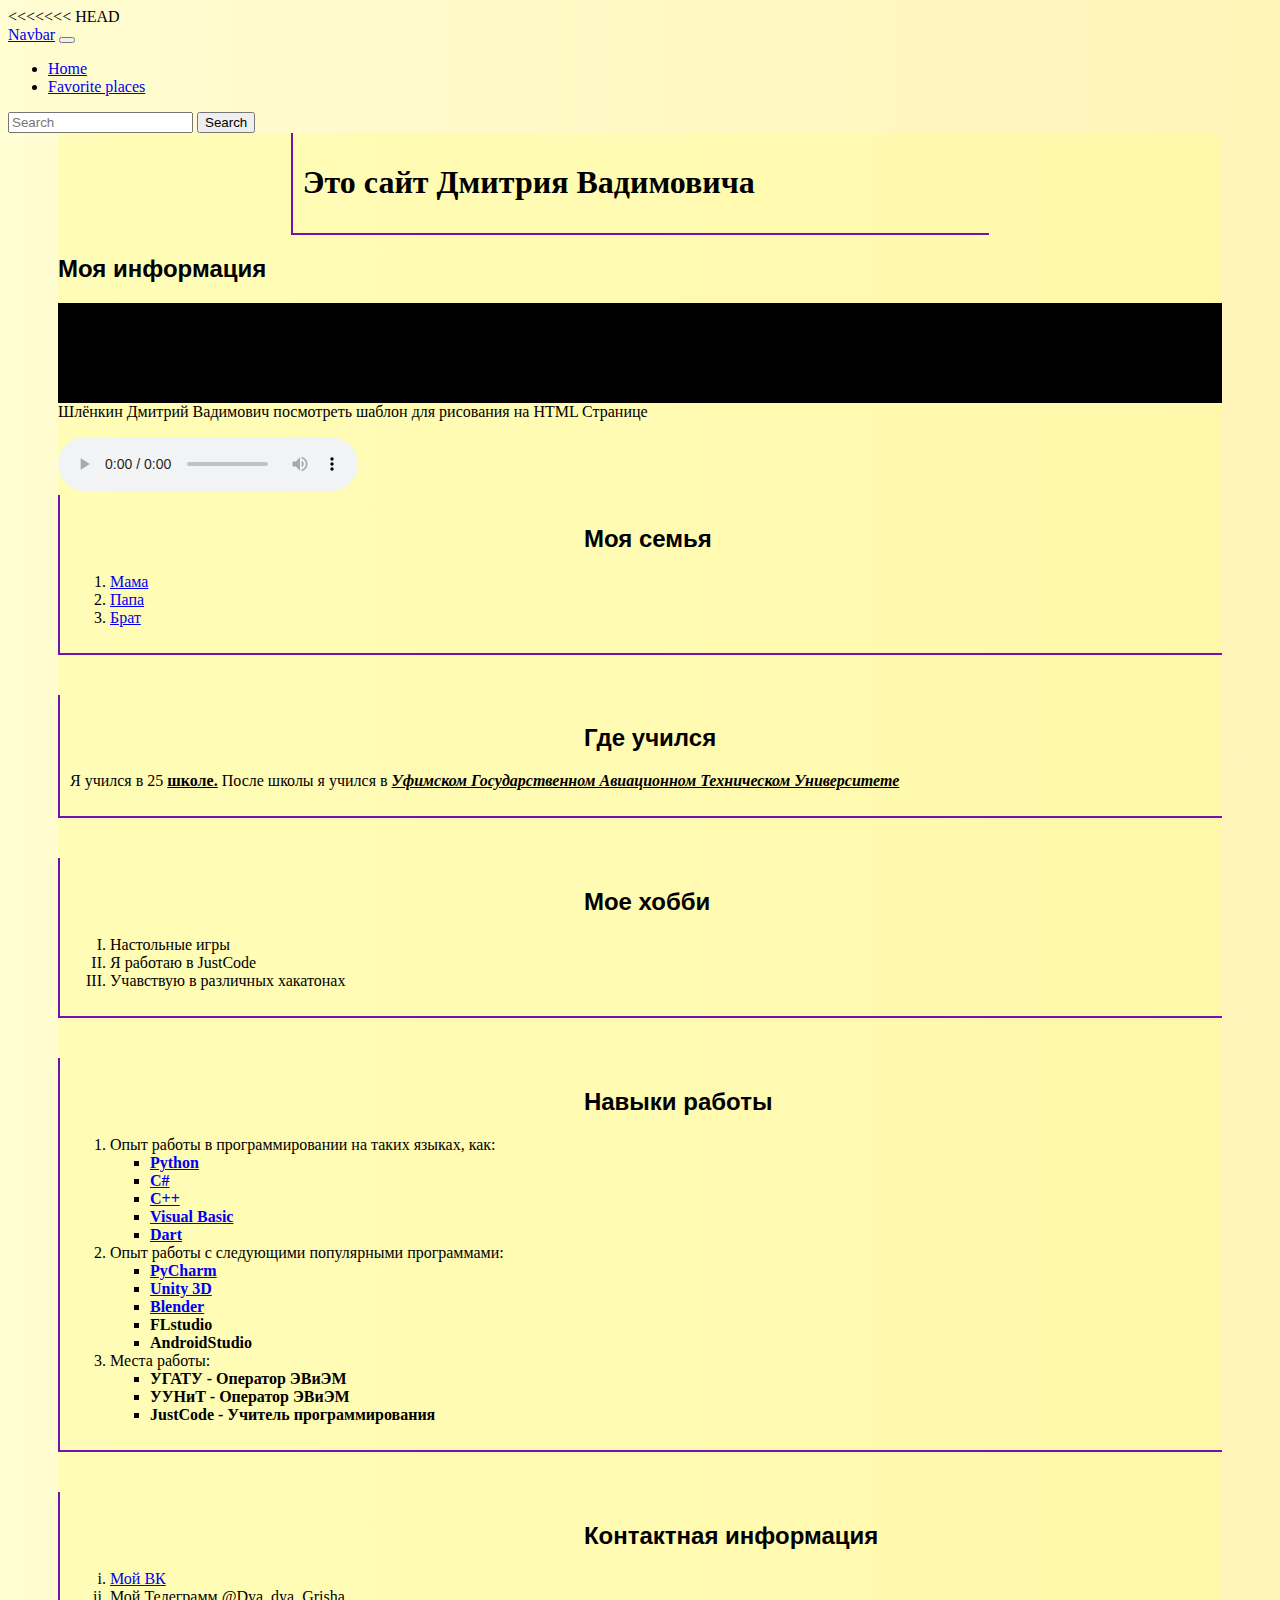
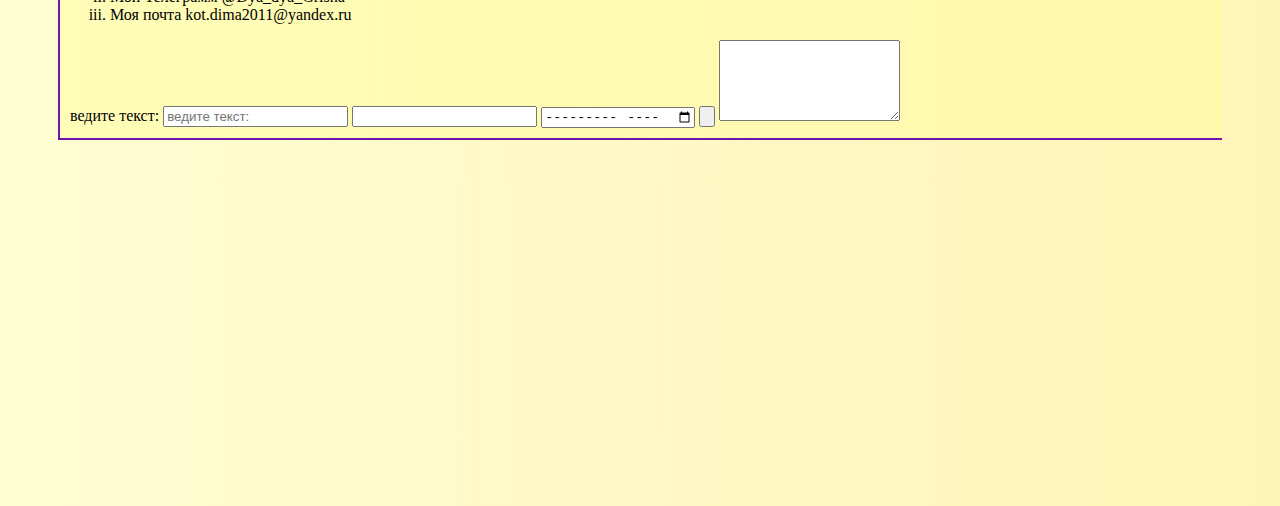
==== commit b8eb5a7f: "Merge branch 'main' of https://github.com/Dmitry-Shlenkin/My_WebSite" ====
--- a/index.html
+++ b/index.html
@@ -1,5 +1,6 @@
 <!DOCTYPE html>
 <html>
+  <<<<<<< HEAD
   <head>
     <meta charset="UTF-8" />
     <title>Страница о себе</title>
--- a/style.css
+++ b/style.css
@@ -1,3 +1,4 @@
+
 img{
     border-radius: 25px;
     margin-left: 50;
@@ -50,4 +51,20 @@
     box-sizing: border-box;
     width: 25%;
     height: 100px;
+}
+body{
+    background-color: #FFDA73;
+    font-size: 16px;
+
+    
+}
+
+h2{
+    font-family:Impact, Haettenschweiler, 'Arial Narrow Bold', sans-serif;
+}
+
+.avatar{
+    width: 500px;
+    border-radius: 50px;
+    box-shadow: 4px 4px 14px rgba(10, 10, 10, 25);
 }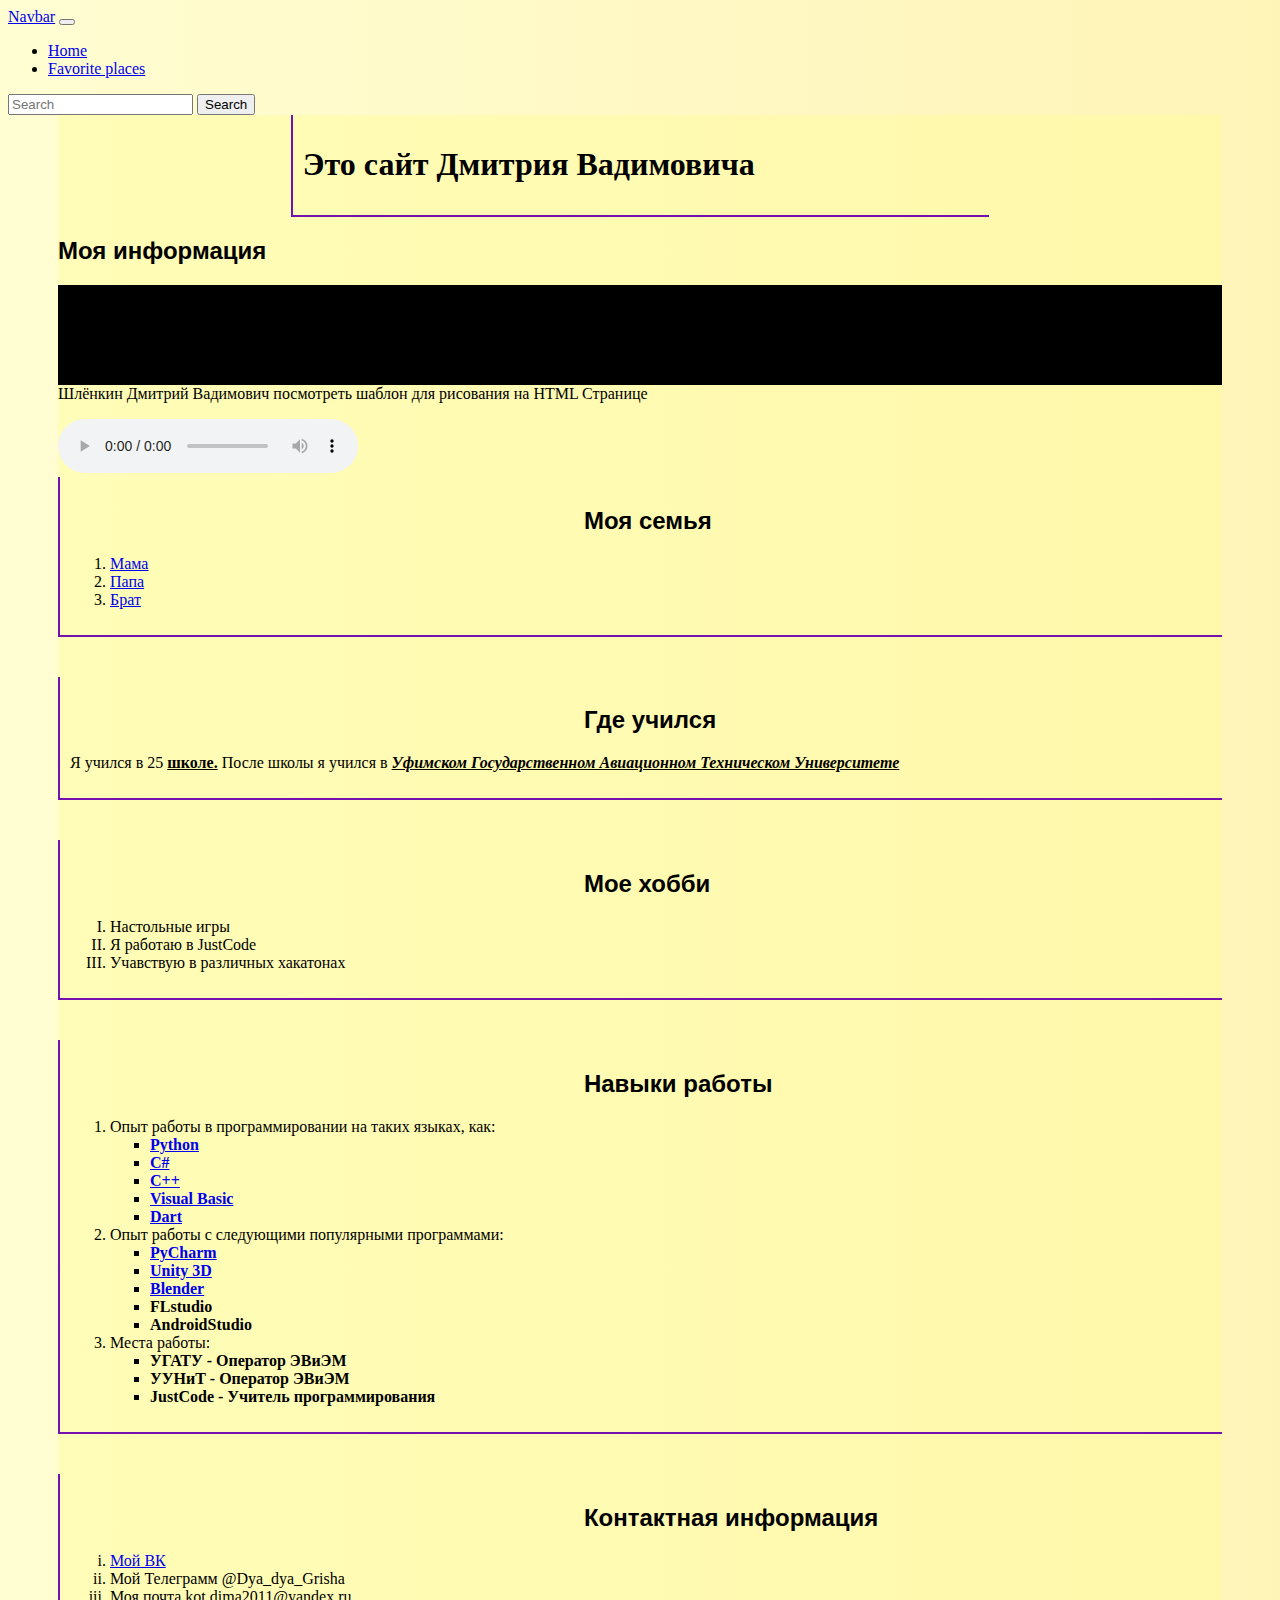
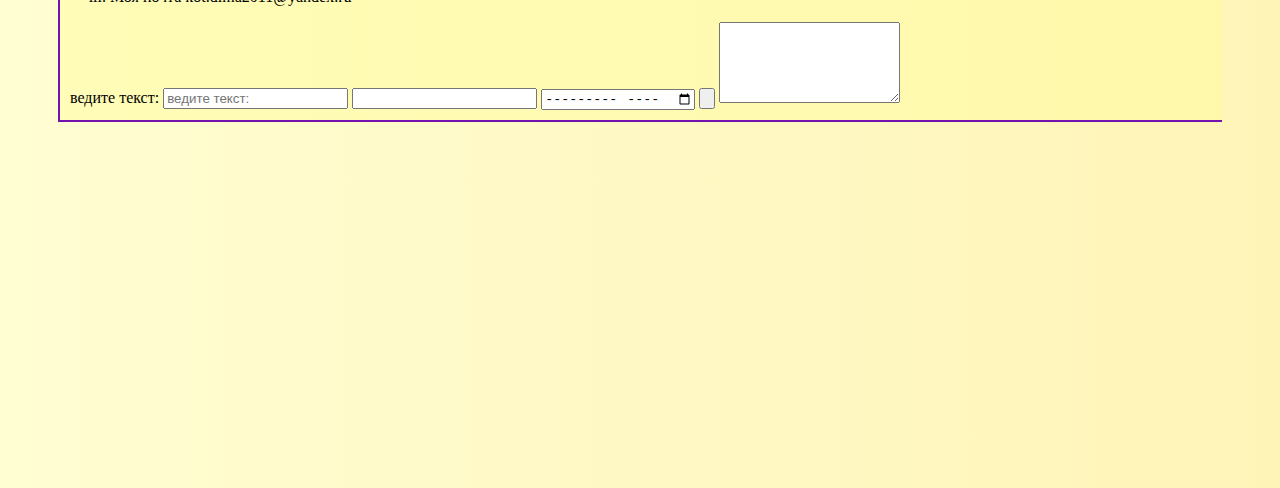
==== commit 82cb6ac3: "fixed" ====
--- a/index.html
+++ b/index.html
@@ -1,6 +1,5 @@
 <!DOCTYPE html>
 <html>
-  <<<<<<< HEAD
   <head>
     <meta charset="UTF-8" />
     <title>Страница о себе</title>
